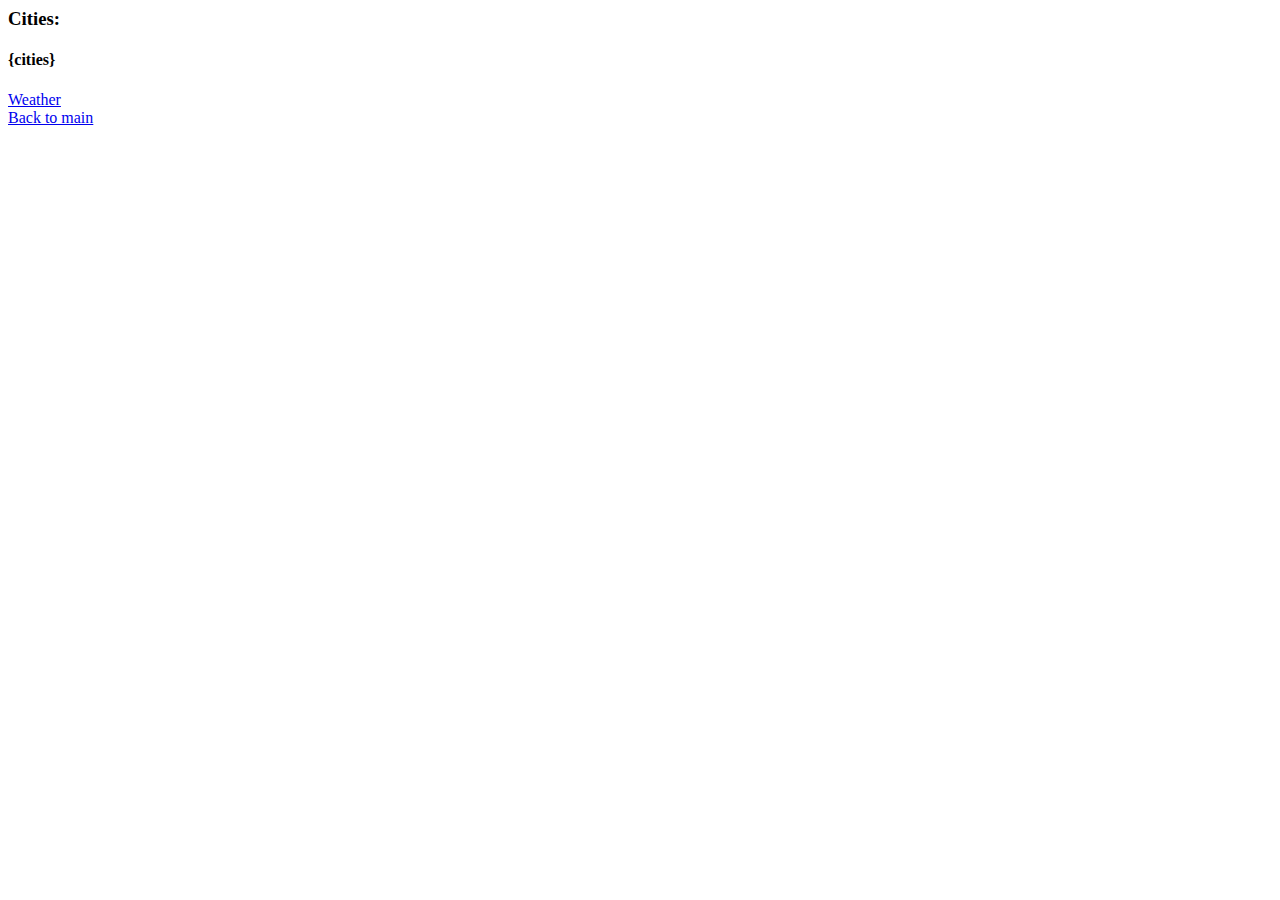
==== templates/cities.html @ 18ea3f5f "error page added" ====
<html lang="en">
    <head>
        <title>
            Cities
        </title>
    </head>
    <body>
        <h3>
            Cities:
        </h3>
        <h4>
            {cities}
        </h4>
        <a href="/weather">Weather</a>
        <br>
        <a href="/">Back to main</a>
    </body>
</html>
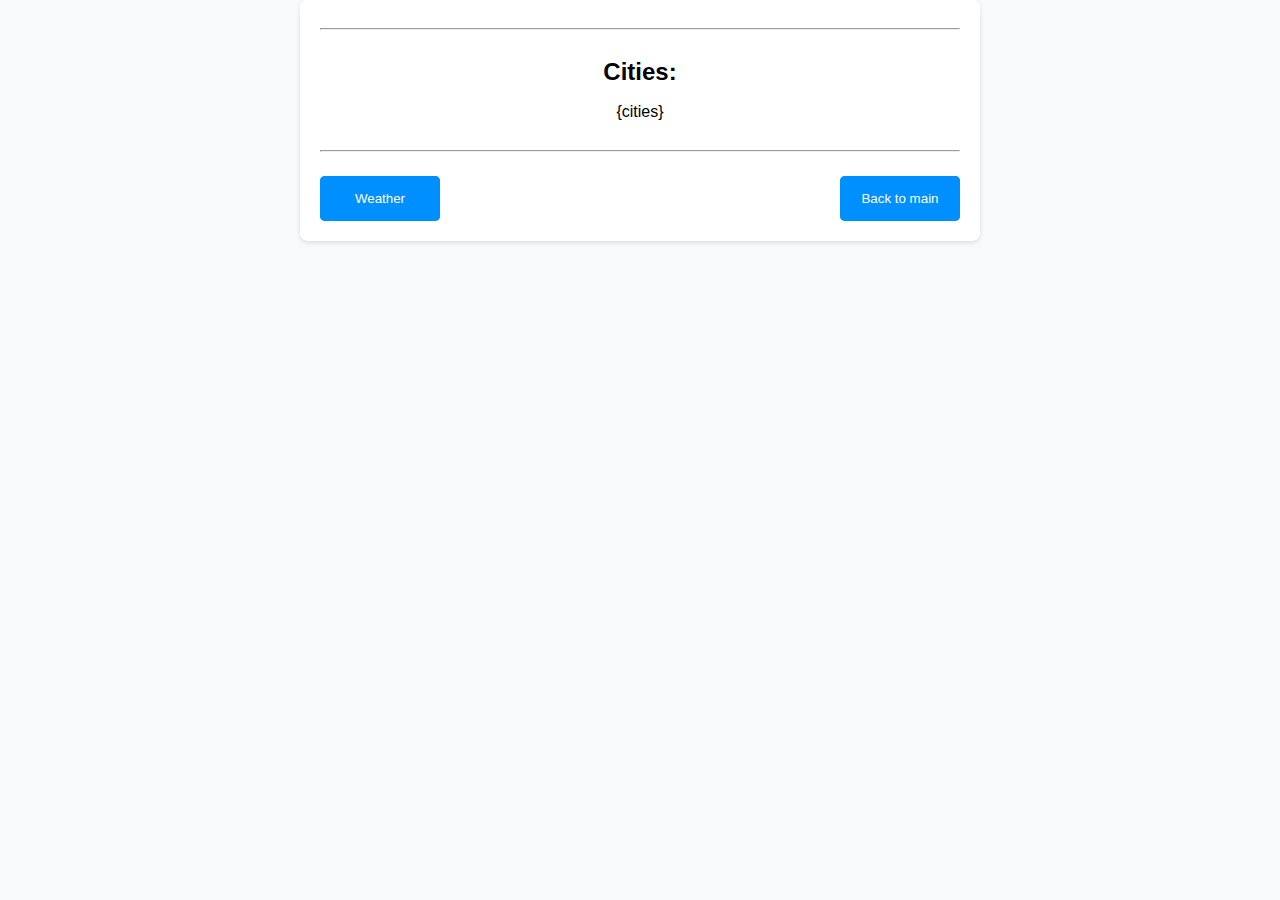
==== commit 3391b8c3: "Added CSS." ====
--- a/templates/cities.html
+++ b/templates/cities.html
@@ -1,18 +1,23 @@
+<!DOCTYPE html>
 <html lang="en">
-    <head>
-        <title>
-            Cities
-        </title>
-    </head>
-    <body>
-        <h3>
-            Cities:
-        </h3>
-        <h4>
+<head>
+    <meta charset="UTF-8">
+    <meta name="viewport" content="width=device-width, initial-scale=1.0">
+    <title>Cities</title>
+    <link rel="stylesheet" href="./css/style.css">
+</head>
+<body>
+    <div class="container">
+        <hr>
+        <div class="weather-city">
+            <h2>Cities:</h2>
             {cities}
-        </h4>
-        <a href="/weather">Weather</a>
-        <br>
-        <a href="/">Back to main</a>
-    </body>
+        </div>
+        <hr><br>
+        <nav class="navigation">
+            <button onclick="location.href='/weather'" class="glow-on-hover">Weather</button>
+            <button onclick="location.href='/'" class="glow-on-hover">Back to main</button>
+        </nav>
+    </div>
+</body>
 </html>
--- a/templates/css/style.css
+++ b/templates/css/style.css
@@ -0,0 +1,172 @@
+html {
+    height: 100%;
+}
+
+body {
+    line-height: 1;
+    font-family: Arial, sans-serif;
+    background-color: #f8f9fa;
+    margin: 0;
+    padding: 0;
+    display: flex;
+    justify-content: center;
+    align-items: center;
+}
+
+a {
+    box-sizing: border-box;
+    text-decoration: none;
+}
+
+.container {
+	min-width: 300px;
+	max-width: 1000px;
+	width: 50%;
+    margin: 0 auto;
+    padding: 20px;
+    background-color: #fff;
+    border-radius: 8px;
+    box-shadow: 0 2px 4px rgba(0, 0, 0, 0.1);
+}
+
+header {
+    text-align: center;
+    margin-bottom: 20px;
+}
+
+h1 {
+    margin-top: 0;
+}
+
+.weather-info {
+    margin-bottom: 30px;
+}
+
+.weather-details p {
+    margin: 5px 0;
+}
+
+.navigation {
+    display: flex;
+    justify-content: space-between;
+    text-align: center;
+}
+
+.navigation a {
+    color: #007bff;
+    text-decoration: none;
+    display: inline-block;
+    margin: 10px;
+}
+
+.glow-on-hover {
+    width: 120px;
+    height: 45px;
+    border: none;
+    outline: none;
+    color: #fff;
+    background: #008fff;
+    cursor: pointer;
+    position: relative;
+    z-index: 0;
+    border-radius: 5px;
+}
+
+.glow-on-hover:before {
+    content: '';
+    background: linear-gradient(45deg, #ff0000, #ff7300, #fffb00, #48ff00, #00ffd5, #002bff, #7a00ff, #ff00c8, #ff0000);
+    position: absolute;
+    top: -2px;
+    left:-2px;
+    background-size: 400%;
+    z-index: -1;
+    filter: blur(5px);
+    width: calc(100% + 4px);
+    height: calc(100% + 4px);
+    animation: glowing 20s linear infinite;
+    opacity: 0;
+    transition: opacity .3s ease-in-out;
+    border-radius: 5px;
+}
+
+.glow-on-hover:active {
+    color: #000
+}
+
+.glow-on-hover:active:after {
+    background: transparent;
+}
+
+.glow-on-hover:hover:before {
+    opacity: 1;
+}
+
+.glow-on-hover:after {
+    z-index: -1;
+    content: '';
+    position: absolute;
+    width: 100%;
+    height: 100%;
+    background: #008fff;
+    left: 0;
+    top: 0;
+    border-radius: 5px;
+}
+
+@keyframes glowing {
+    0% { background-position: 0 0; }
+    50% { background-position: 400% 0; }
+    100% { background-position: 0 0; }
+}
+
+.weather-city {
+    display: block;
+    text-align: center;
+    align-items: center;
+    justify-content: center;
+    margin: 30px;
+}
+
+.weather-details {
+    display: flex;
+    flex-direction: column;
+    font-size: 18px;
+    align-items: flex-start;
+}
+
+.weather-details p {
+    margin: 5px 0;
+}
+
+.weather-details strong {
+    margin-right: 5px;
+}
+
+form {
+    display: flex;
+    flex-direction: column;
+    align-items: center;
+}
+
+#weather {
+	min-width: 250px;
+	max-width: 500px;
+    padding: 10px;
+    margin-bottom: 10px;
+    border-radius: 4px;
+    border: 1px solid #ccc;
+}
+
+input[type="submit"] {
+    padding: 10px 20px;
+    border: none;
+    border-radius: 4px;
+    background-color: #008fff;
+    color: #fff;
+    cursor: pointer;
+    transition: background-color 0.3s ease;
+}
+
+input[type="submit"]:hover {
+    background-color: #008fff;
+}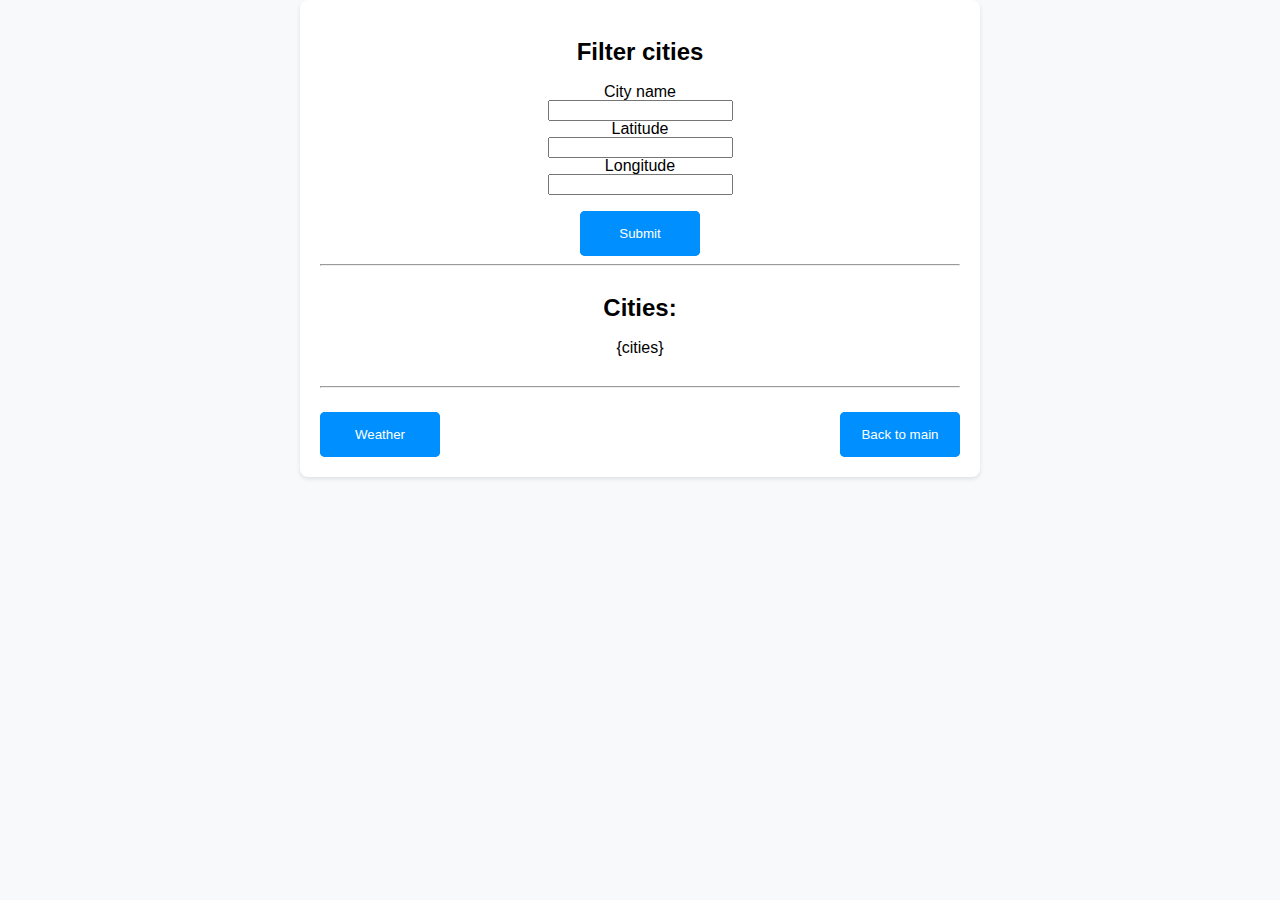
==== commit c67195ed: "filter cities form on cities page" ====
--- a/templates/cities.html
+++ b/templates/cities.html
@@ -8,6 +8,17 @@
 </head>
 <body>
     <div class="container">
+        <form id="cities_form" action="/cities">
+            <h2>Filter cities</h2>
+            <div>City name</div>
+            <input type="text" id="cities" name="name" form="cities_form">
+            <div>Latitude</div>
+            <input type="text" id="cities" name="latitude" form="cities_form">
+            <div>Longitude</div>
+            <input type="text" id="cities" name="longtitude" form="cities_form">
+            <br>
+            <button type="submit" class="glow-on-hover">Submit</button>
+        </form>
         <hr>
         <div class="weather-city">
             <h2>Cities:</h2>
